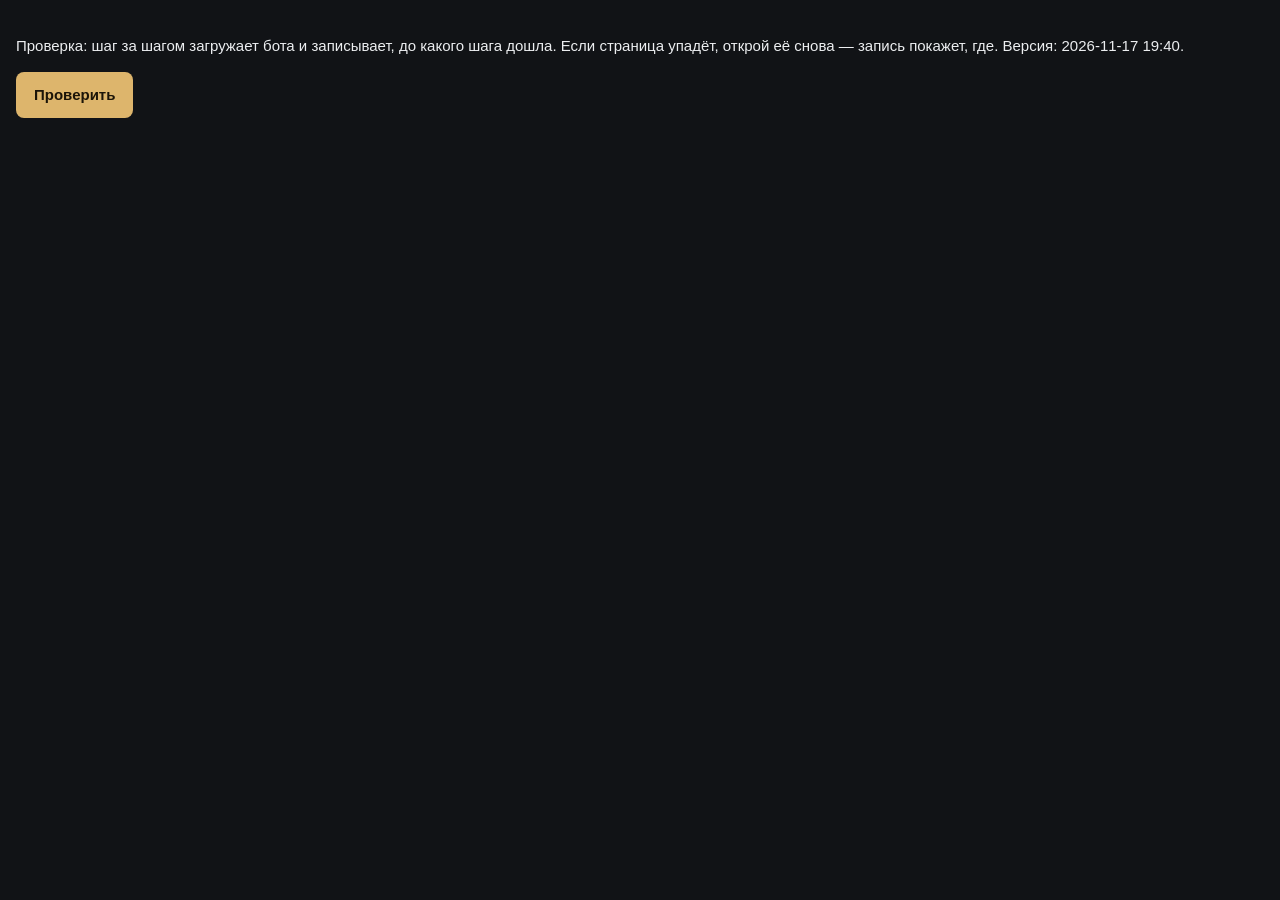
==== diag.html @ 7814eef2 "Load the net into one buffer of its exact size: gzip made Content-Length too small and the buffer do" ====
<!doctype html>
<html lang="ru">
<head>
  <meta charset="utf-8">
  <meta name="viewport" content="width=device-width,initial-scale=1">
  <title>G · NINE — проверка бота</title>
  <meta name="nine-version" content="2026-11-17 19:40">
  <style>
    body { margin: 0; padding: 20px 16px; background: #111316; color: #eceef0; font: 15px/1.45 -apple-system, sans-serif; }
    button { font: inherit; padding: 12px 18px; border-radius: 8px; border: 0; background: #ddb56c; color: #1b1408; font-weight: 600; }
    pre { white-space: pre-wrap; font: 13px/1.4 ui-monospace, Menlo, monospace; color: #aeb4bc; }
  </style>
</head>
<body>
  <p>Проверка: шаг за шагом загружает бота и записывает, до какого шага дошла. Если страница упадёт, открой её
    снова — запись покажет, где.</p>
  <p><button id="run" type="button">Проверить</button></p>
  <pre id="log"></pre>
  <script type="module">
    // Each step is written down before it starts, so a crash leaves the last step in the record.
    const key = 'nine-diag';
    const logEl = document.getElementById('log');
    const read = () => { try { return JSON.parse(localStorage.getItem(key) ?? '[]'); } catch { return []; } };
    const show = () => { logEl.textContent = read().join('\n'); };
    const write = (line) => { const lines = read(); lines.push(line); localStorage.setItem(key, JSON.stringify(lines)); show(); };
    show();
    document.querySelector('p').append(` Версия: ${document.querySelector('meta[name="nine-version"]')?.content ?? '—'}.`);
    const previous = read();
    if (previous.length && !previous.at(-1).startsWith('ГОТОВО')) logEl.textContent = 'Прошлая проверка оборвалась на последней строке:\n\n' + previous.join('\n');

    document.getElementById('run').addEventListener('click', async () => {
      localStorage.setItem(key, '[]');
      const t0 = performance.now();
      const at = () => `${((performance.now() - t0) / 1000).toFixed(1)} с`;
      const step = async (name, work) => {
        write(`→ ${name}…`);
        const result = await work();
        write(`  ок, ${at()}${result ? ` · ${result}` : ''}`);
      };
      try {
        write(navigator.userAgent);
        let ort, bytes, session;
        await step('программа onnxruntime', async () => {
          ort = await import('./ort-1.31.1/ort.wasm.min.mjs');
          ort.env.wasm.wasmPaths = new URL('ort-1.31.1/', location.href).href;
          ort.env.wasm.numThreads = 1;
        });
        await step('сеть из памяти телефона', async () => {
          const cache = await caches.open('nine-model-v1');
          const { parts, size } = await (await fetch('model/human-9.json', { cache: 'no-cache' })).json();
          const responses = [];
          let fromCache = 0;
          for (const { path: part } of parts) {
            let response = await cache.match(part);
            if (response) fromCache++;
            else response = await fetch(part);
            responses.push(response);
          }
          // One buffer of the full size, as the game does.
          bytes = new Uint8Array(size);
          let loaded = 0;
          for (const response of responses) {
            const reader = response.body.getReader();
            for (;;) {
              const { done, value } = await reader.read();
              if (done) break;
              bytes.set(value, loaded);
              loaded += value.length;
            }
          }
          return `${Math.round(loaded / 1e6)} МБ, из кэша ${fromCache} из 2`;
        });
        await step('сеть в onnxruntime', async () => {
          session = await ort.InferenceSession.create(bytes, {
            executionProviders: ['wasm'], graphOptimizationLevel: 'basic', enableCpuMemArena: false, enableMemPattern: false,
          });
          bytes = null;
        });
        await step('первый ход сети', async () => {
          const spatial = new Float32Array(22 * 81);
          spatial.fill(1, 0, 81);
          const feeds = {
            spatial: new ort.Tensor('float32', spatial, [1, 22, 9, 9]),
            global: new ort.Tensor('float32', new Float32Array(19), [1, 19]),
            meta: new ort.Tensor('float32', new Float32Array(192), [1, 192]),
          };
          const times = [];
          for (let i = 0; i < 3; i++) {
            const t = performance.now();
            await session.run(feeds);
            times.push(Math.round(performance.now() - t));
          }
          return `ходы за ${times.join(', ')} мс`;
        });
        write('ГОТОВО');
      } catch (error) {
        write(`ОШИБКА: ${error.message}`);
      }
    });
  </script>
</body>
</html>
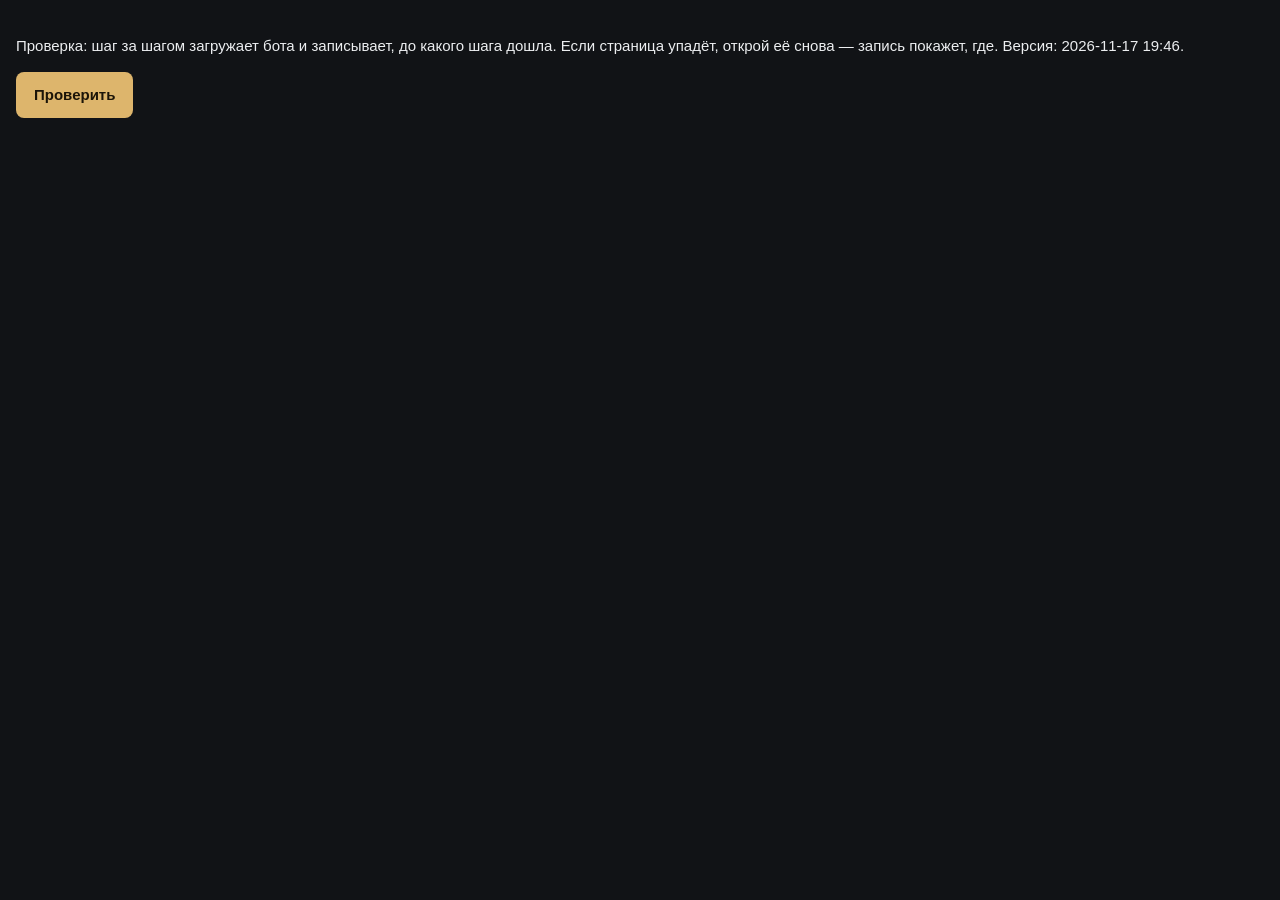
==== commit 1d07f972: "Half-size weights cast to float32 in the graph: 54 MB download, about 130 MB of memory instead of 35" ====
--- a/diag.html
+++ b/diag.html
@@ -4,7 +4,7 @@
   <meta charset="utf-8">
   <meta name="viewport" content="width=device-width,initial-scale=1">
   <title>G · NINE — проверка бота</title>
-  <meta name="nine-version" content="2026-11-17 19:40">
+  <meta name="nine-version" content="2026-11-17 19:46">
   <style>
     body { margin: 0; padding: 20px 16px; background: #111316; color: #eceef0; font: 15px/1.45 -apple-system, sans-serif; }
     button { font: inherit; padding: 12px 18px; border-radius: 8px; border: 0; background: #ddb56c; color: #1b1408; font-weight: 600; }
@@ -46,8 +46,8 @@
           ort.env.wasm.numThreads = 1;
         });
         await step('сеть из памяти телефона', async () => {
-          const cache = await caches.open('nine-model-v1');
-          const { parts, size } = await (await fetch('model/human-9.json', { cache: 'no-cache' })).json();
+          const cache = await caches.open('nine-model-v2');
+          const { parts, size } = await (await fetch('model/human-9-half.json', { cache: 'no-cache' })).json();
           const responses = [];
           let fromCache = 0;
           for (const { path: part } of parts) {
@@ -68,11 +68,11 @@
               loaded += value.length;
             }
           }
-          return `${Math.round(loaded / 1e6)} МБ, из кэша ${fromCache} из 2`;
+          return `${Math.round(loaded / 1e6)} МБ, из кэша ${fromCache} из ${parts.length}`;
         });
         await step('сеть в onnxruntime', async () => {
           session = await ort.InferenceSession.create(bytes, {
-            executionProviders: ['wasm'], graphOptimizationLevel: 'basic', enableCpuMemArena: false, enableMemPattern: false,
+            executionProviders: ['wasm'], graphOptimizationLevel: 'disabled', enableCpuMemArena: false, enableMemPattern: false,
           });
           bytes = null;
         });
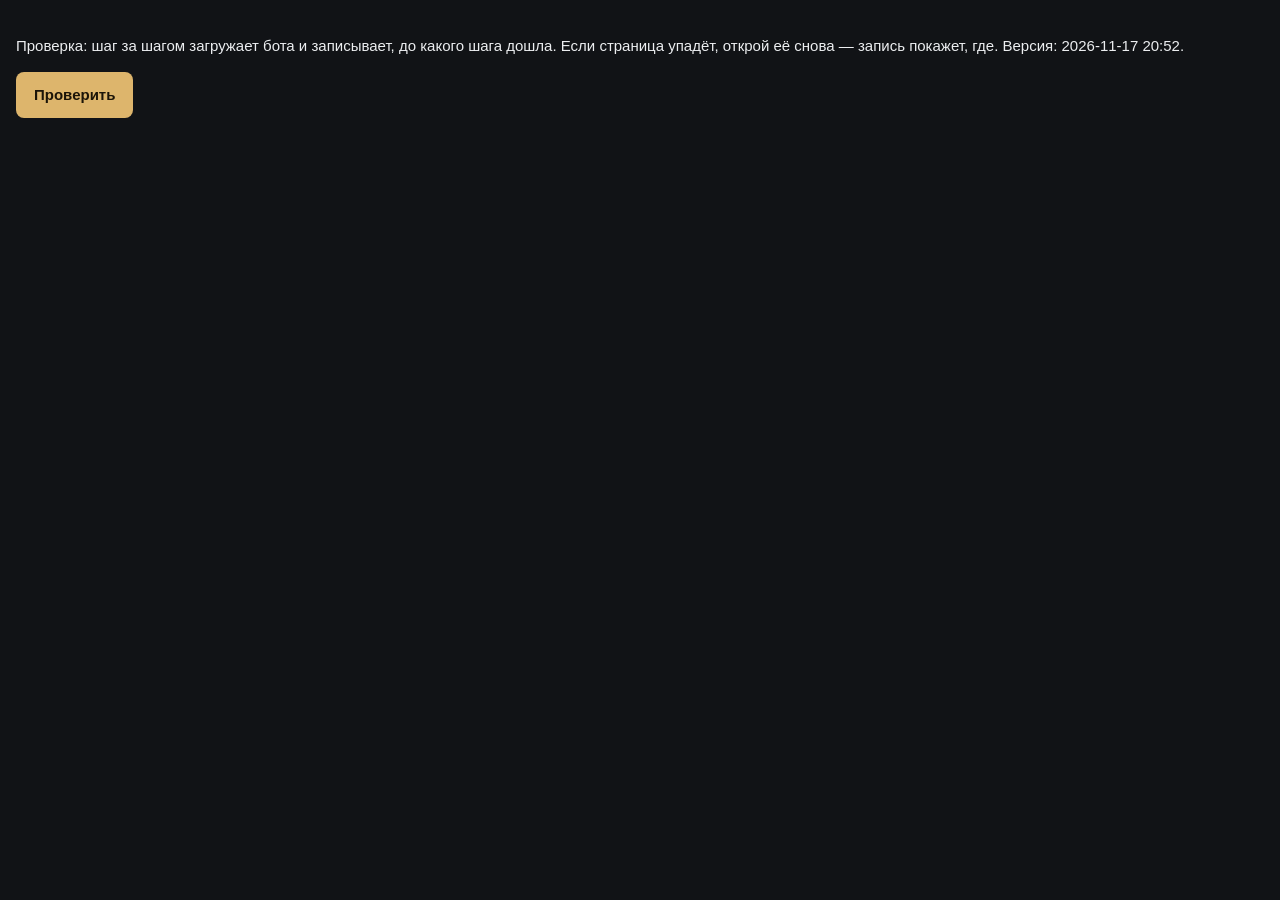
==== commit 8596aec9: "Update the page" ====
--- a/diag.html
+++ b/diag.html
@@ -4,7 +4,7 @@
   <meta charset="utf-8">
   <meta name="viewport" content="width=device-width,initial-scale=1">
   <title>G · NINE — проверка бота</title>
-  <meta name="nine-version" content="2026-11-17 19:46">
+  <meta name="nine-version" content="2026-11-17 20:52">
   <style>
     body { margin: 0; padding: 20px 16px; background: #111316; color: #eceef0; font: 15px/1.45 -apple-system, sans-serif; }
     button { font: inherit; padding: 12px 18px; border-radius: 8px; border: 0; background: #ddb56c; color: #1b1408; font-weight: 600; }
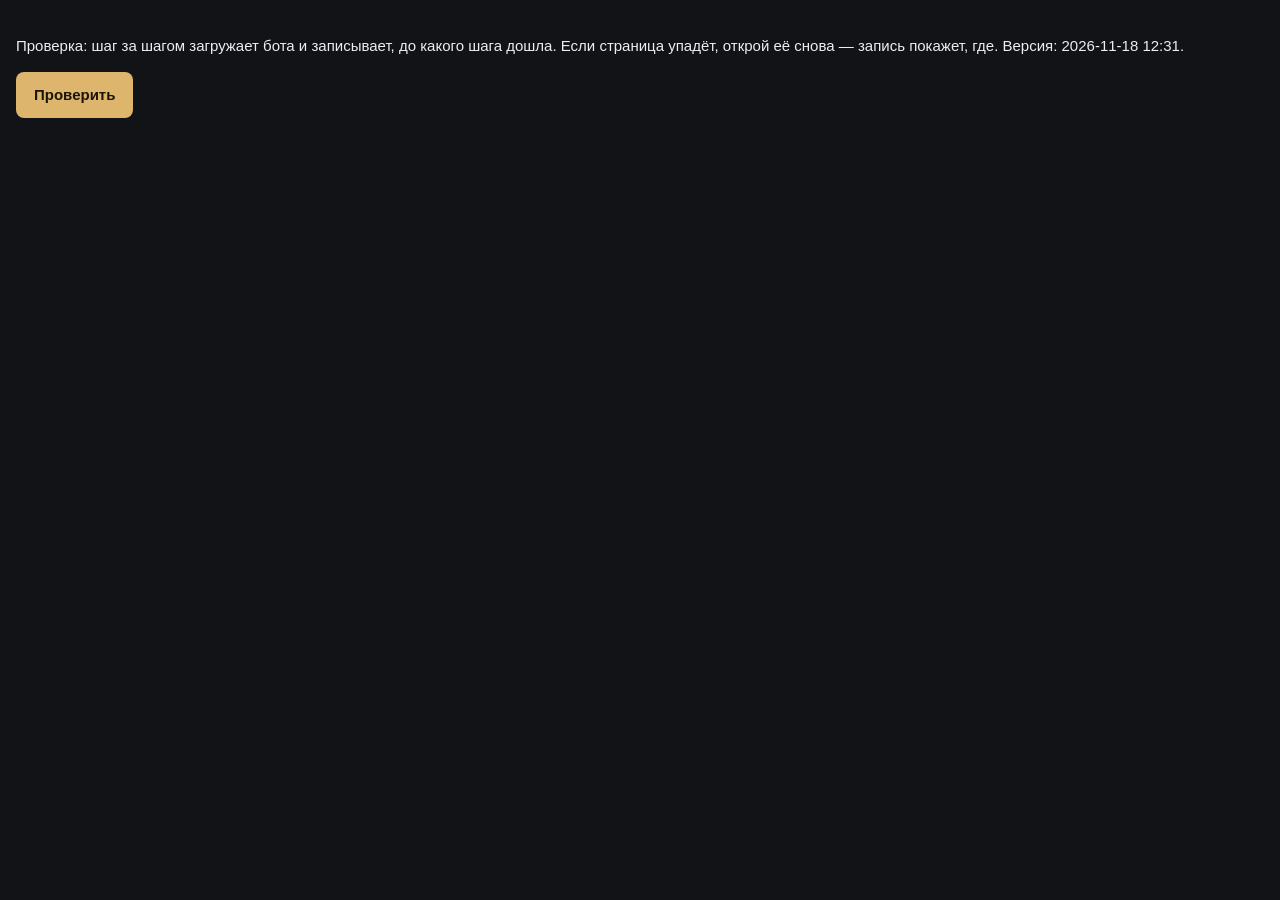
==== commit fc06b5a4: "Update the page" ====
--- a/diag.html
+++ b/diag.html
@@ -4,7 +4,7 @@
   <meta charset="utf-8">
   <meta name="viewport" content="width=device-width,initial-scale=1">
   <title>G · NINE — проверка бота</title>
-  <meta name="nine-version" content="2026-11-17 20:52">
+  <meta name="nine-version" content="2026-11-18 12:31">
   <style>
     body { margin: 0; padding: 20px 16px; background: #111316; color: #eceef0; font: 15px/1.45 -apple-system, sans-serif; }
     button { font: inherit; padding: 12px 18px; border-radius: 8px; border: 0; background: #ddb56c; color: #1b1408; font-weight: 600; }
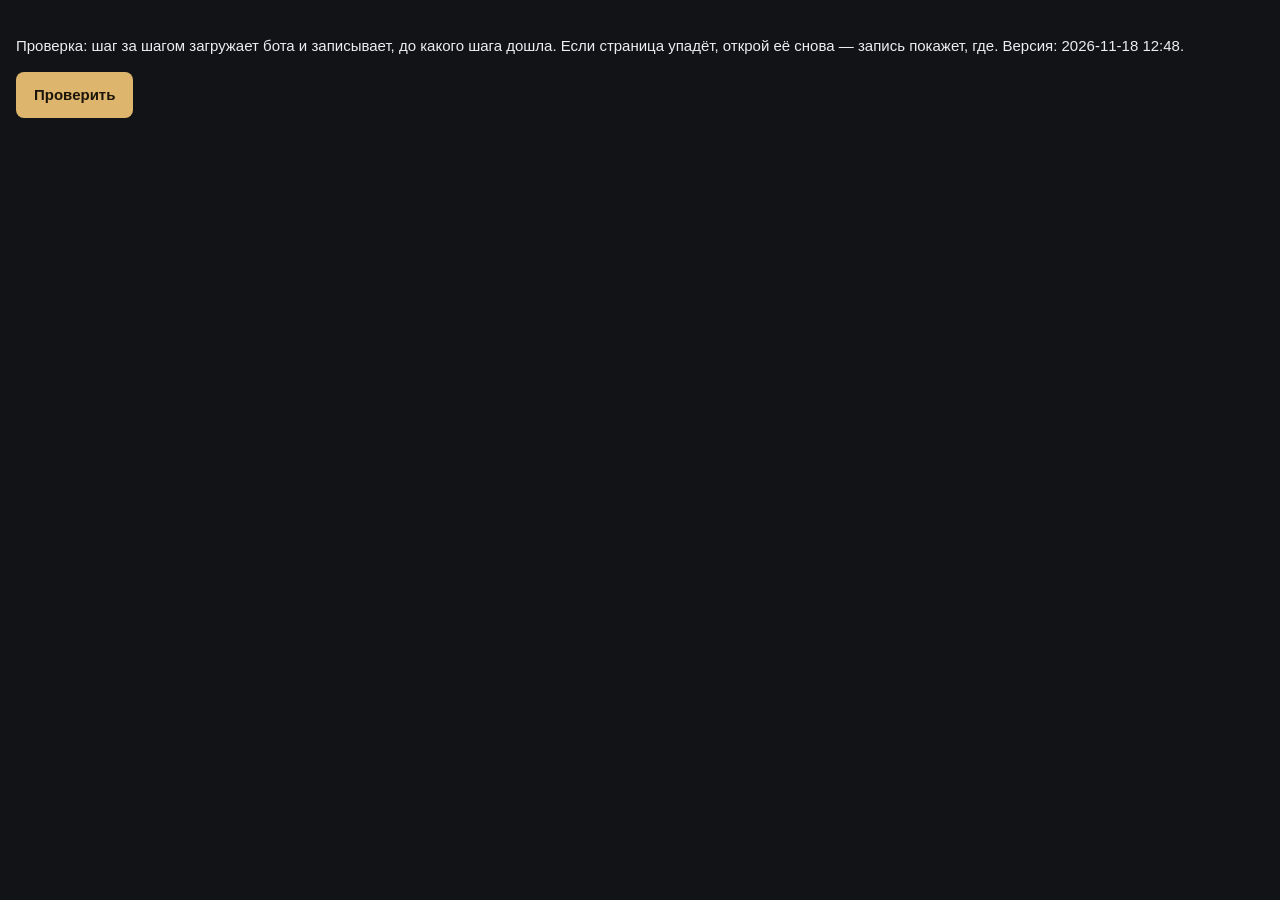
==== commit 264c1507: "Update the page" ====
--- a/diag.html
+++ b/diag.html
@@ -4,7 +4,7 @@
   <meta charset="utf-8">
   <meta name="viewport" content="width=device-width,initial-scale=1">
   <title>G · NINE — проверка бота</title>
-  <meta name="nine-version" content="2026-11-18 12:31">
+  <meta name="nine-version" content="2026-11-18 12:48">
   <style>
     body { margin: 0; padding: 20px 16px; background: #111316; color: #eceef0; font: 15px/1.45 -apple-system, sans-serif; }
     button { font: inherit; padding: 12px 18px; border-radius: 8px; border: 0; background: #ddb56c; color: #1b1408; font-weight: 600; }
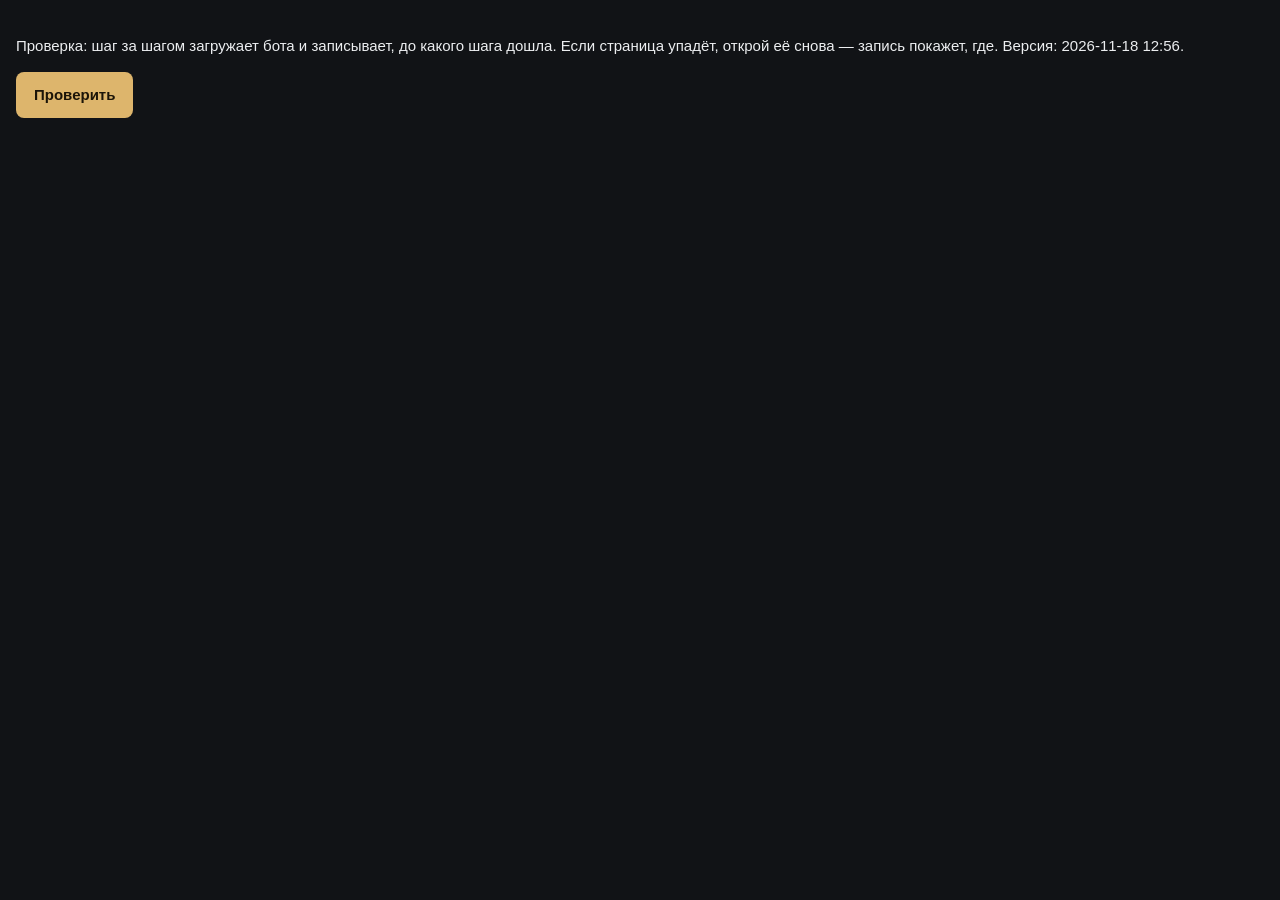
==== commit 8ab78cb5: "Update the page" ====
--- a/diag.html
+++ b/diag.html
@@ -4,7 +4,7 @@
   <meta charset="utf-8">
   <meta name="viewport" content="width=device-width,initial-scale=1">
   <title>G · NINE — проверка бота</title>
-  <meta name="nine-version" content="2026-11-18 12:48">
+  <meta name="nine-version" content="2026-11-18 12:56">
   <style>
     body { margin: 0; padding: 20px 16px; background: #111316; color: #eceef0; font: 15px/1.45 -apple-system, sans-serif; }
     button { font: inherit; padding: 12px 18px; border-radius: 8px; border: 0; background: #ddb56c; color: #1b1408; font-weight: 600; }
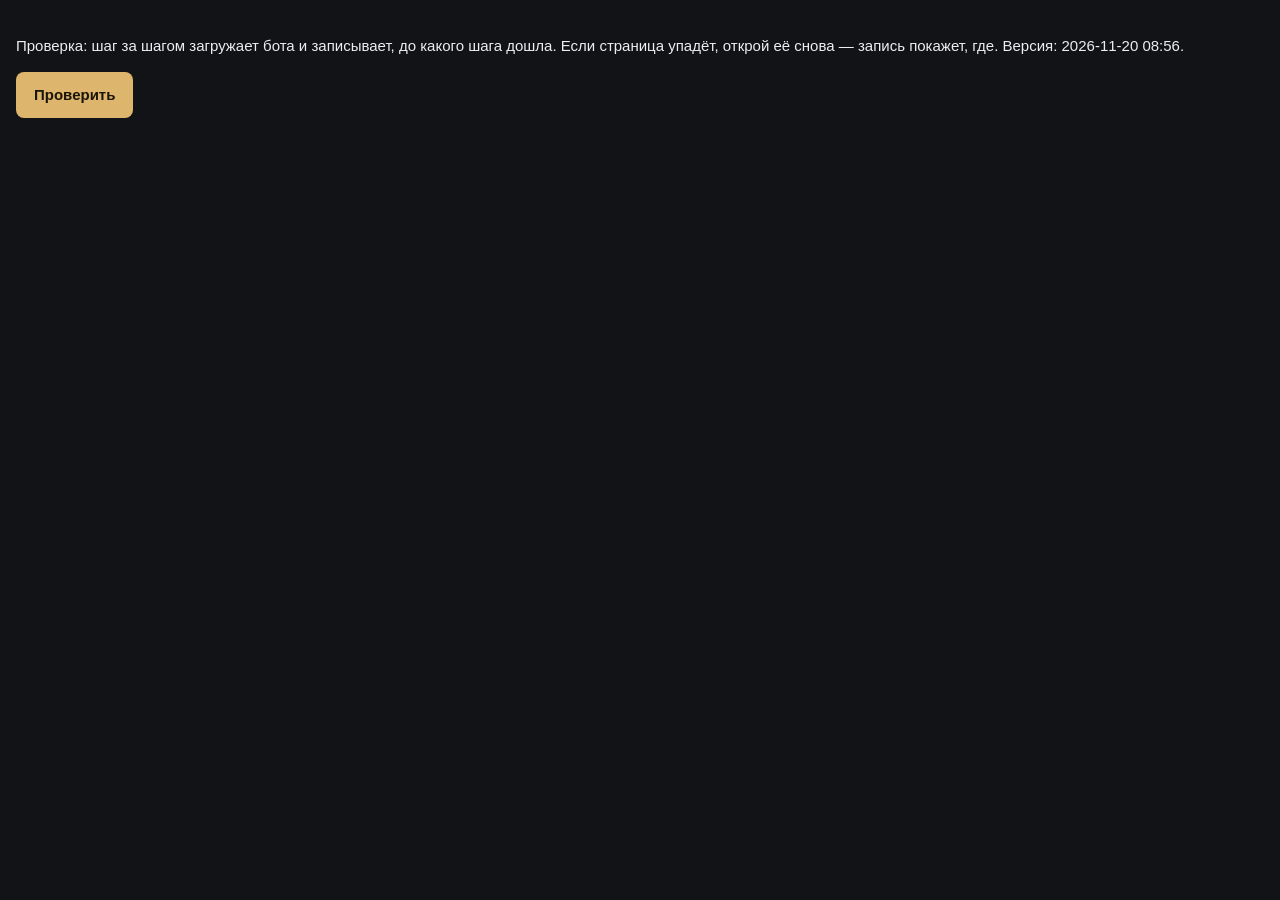
==== commit a68636a3: "Update the page" ====
--- a/diag.html
+++ b/diag.html
@@ -4,7 +4,7 @@
   <meta charset="utf-8">
   <meta name="viewport" content="width=device-width,initial-scale=1">
   <title>G · NINE — проверка бота</title>
-  <meta name="nine-version" content="2026-11-18 12:56">
+  <meta name="nine-version" content="2026-11-20 08:56">
   <style>
     body { margin: 0; padding: 20px 16px; background: #111316; color: #eceef0; font: 15px/1.45 -apple-system, sans-serif; }
     button { font: inherit; padding: 12px 18px; border-radius: 8px; border: 0; background: #ddb56c; color: #1b1408; font-weight: 600; }
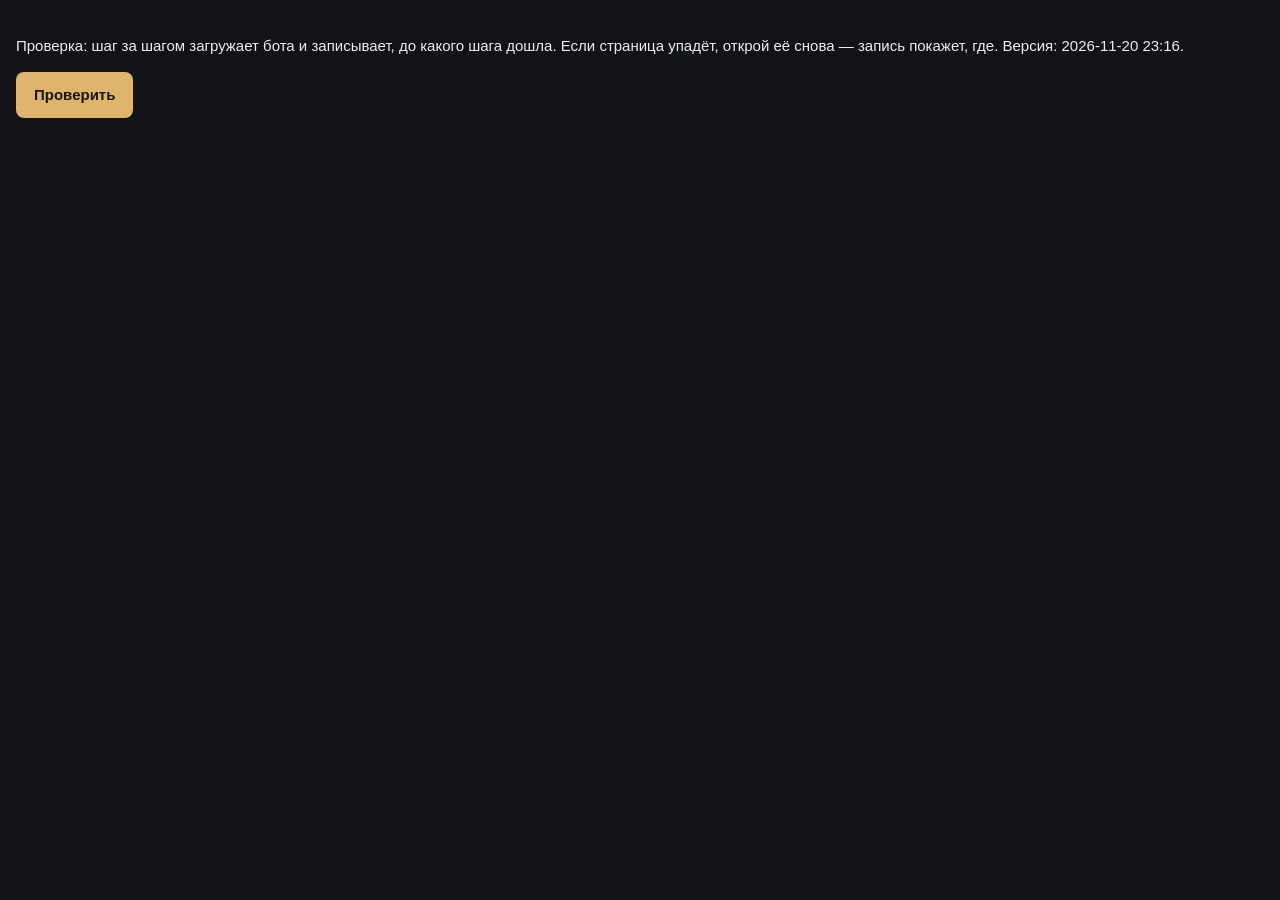
==== commit 17b52f1d: "Update the page" ====
--- a/diag.html
+++ b/diag.html
@@ -4,7 +4,7 @@
   <meta charset="utf-8">
   <meta name="viewport" content="width=device-width,initial-scale=1">
   <title>G · NINE — проверка бота</title>
-  <meta name="nine-version" content="2026-11-20 08:56">
+  <meta name="nine-version" content="2026-11-20 23:16">
   <style>
     body { margin: 0; padding: 20px 16px; background: #111316; color: #eceef0; font: 15px/1.45 -apple-system, sans-serif; }
     button { font: inherit; padding: 12px 18px; border-radius: 8px; border: 0; background: #ddb56c; color: #1b1408; font-weight: 600; }
